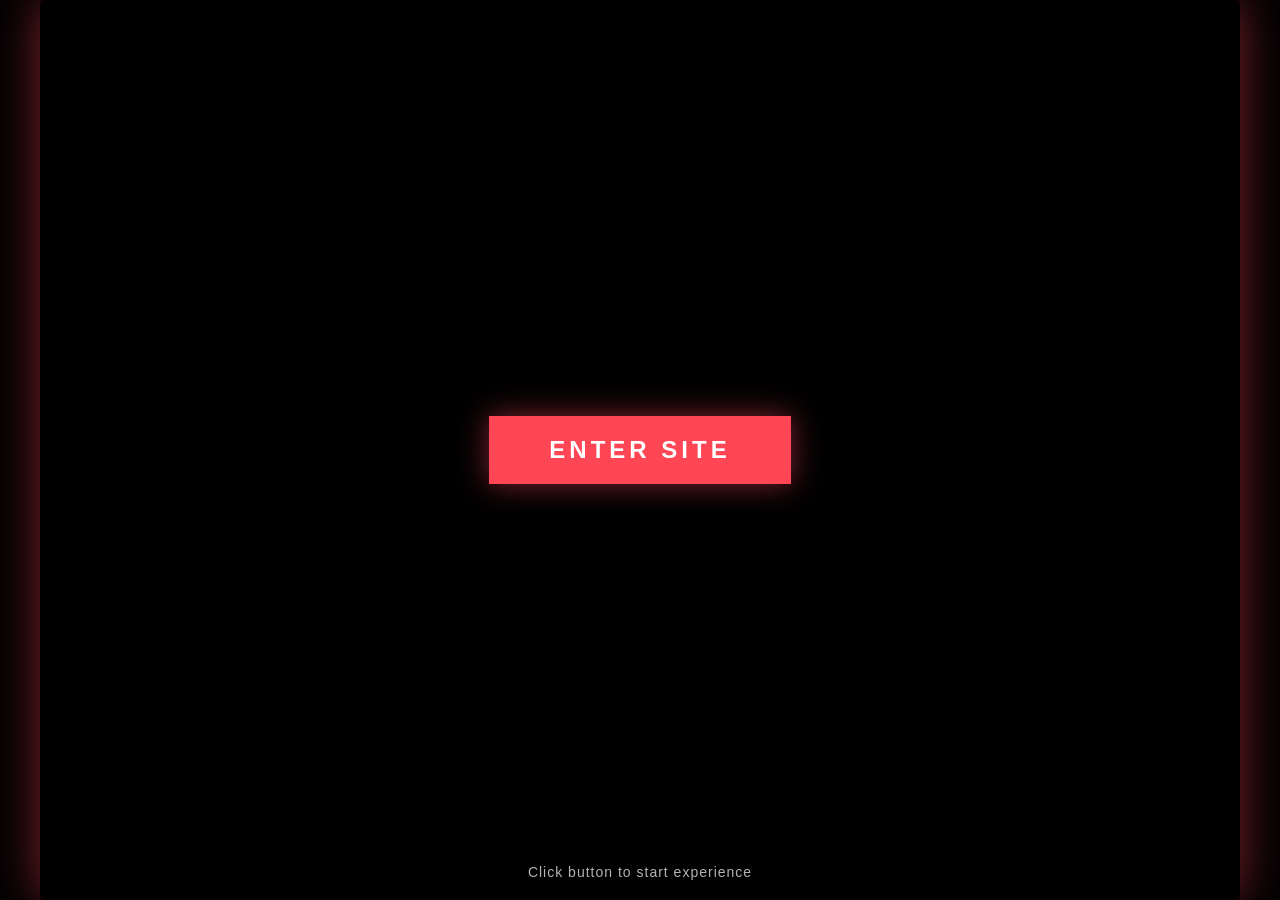
==== index.html @ 13264405 "Update video intro overlay with new features" ====
<!DOCTYPE html>
<html lang="en">
<head>
    <meta charset="UTF-8">
    <meta name="viewport" content="width=device-width, initial-scale=1.0">
    <title>Valorant Team Comp Generator</title>
    <link rel="stylesheet" href="styles.css">
</head>
<body>
    <!-- YouTube Video Intro Overlay -->
    <!-- 1. HTML: Das Intro-Element -->
<div id="videoIntroOverlay" class="video-intro-overlay">
    <div class="video-intro-container">
        <iframe 
            id="trailerVideo"
            width="100%" 
            height="100%" 
            src="https://www.youtube-nocookie.com/embed/FUoqAn5T4h4?autoplay=1&mute=1&controls=0&modestbranding=1&rel=0&start=20&end=32&playlist=FUoqAn5T4h4&loop=1" 
            frameborder="0" 
            allow="autoplay; encrypted-media"
            allowfullscreen>
        </iframe>
        
        <div class="video-content-shield">
            <button id="continueBtn" class="btn-continue">Enter Site</button>
            <div class="video-skip-hint">Click button to start experience</div>
        </div>
    </div>
</div>

<!-- 2. CSS: Das Design -->
<style>
.video-intro-overlay {
    position: fixed;
    top: 0;
    left: 0;
    width: 100%;
    height: 100%;
    z-index: 9999;
    background-color: #000;
}

.video-intro-container {
    position: relative;
    width: 100%;
    height: 100%;
}

.video-content-shield {
    position: absolute;
    top: 0;
    left: 0;
    width: 100%;
    height: 100%;
    background: rgba(0, 0, 0, 0.5); /* Verdunkelt das Video */
    display: flex;
    flex-direction: column;
    align-items: center;
    justify-content: center;
    z-index: 10;
}

.btn-continue {
    background-color: #ff4655; /* Valorant Rot */
    color: white;
    border: none;
    padding: 20px 60px;
    font-size: 1.5rem;
    font-weight: 800;
    text-transform: uppercase;
    letter-spacing: 4px;
    cursor: pointer;
    box-shadow: 0 0 30px rgba(255, 70, 85, 0.5);
    transition: all 0.3s ease;
}

.btn-continue:hover {
    background-color: #ffffff;
    color: #ff4655;
    transform: scale(1.05);
}

.video-skip-hint {
    margin-top: 20px;
    color: white;
    font-family: sans-serif;
    letter-spacing: 1px;
    opacity: 0.7;
}
</style>

<!-- 3. JavaScript: Die Funktion -->
<script>
document.addEventListener("DOMContentLoaded", function() {
    const continueBtn = document.getElementById("continueBtn");
    const introOverlay = document.getElementById("videoIntroOverlay");

    if (continueBtn && introOverlay) {
        continueBtn.addEventListener("click", function() {
            // Intro ausblenden
            introOverlay.style.transition = "opacity 0.8s ease";
            introOverlay.style.opacity = "0";
            
            // Nach der Animation komplett entfernen
            setTimeout(() => {
                introOverlay.style.display = "none";
            }, 800);
        });
    }
});
</script>

    <!-- Start Screen -->
    <div id="startScreen" class="screen active">
        <div class="start-container">
            <h1 class="start-title">Valorant Team Comp Generator</h1>
            <p class="start-subtitle">Choose your play style</p>
            <div class="start-buttons">
                <button id="soloBtn" class="mode-btn solo-btn">
                    <div class="mode-icon">👤</div>
                    <div class="mode-text">Solo</div>
                    <div class="mode-desc">Generate 1 random agent</div>
                </button>
                <button id="teamBtn" class="mode-btn team-btn">
                    <div class="mode-icon">👥</div>
                    <div class="mode-text">Team</div>
                    <div class="mode-desc">Generate 5 random agents</div>
                </button>
            </div>
        </div>
    </div>

    <!-- Quick Generate Screen -->
    <div id="quickScreen" class="screen">
        <!-- Navigation Bar -->
        <nav class="navbar">
            <div class="navbar-container">
                <h1 class="navbar-title">Valorant Team Comp Generator</h1>
                <div class="navbar-controls">
                    <!-- Map Selection -->
                    <div class="control-group">
                        <label for="mapSelect">Map:</label>
                        <select id="mapSelect">
                            <option value="random">Random</option>
                        </select>
                    </div>

                    <!-- Team Comp Type -->
                    <div class="control-group">
                        <label for="compTypeSelect">Team Comp Type:</label>
                        <select id="compTypeSelect">
                            <option value="balanced">Balanced</option>
                            <option value="aggressive">Aggressive</option>
                            <option value="defensive">Defensive</option>
                            <option value="utility-heavy">Utility Heavy</option>
                            <option value="random">Random</option>
                        </select>
                    </div>

                    <!-- Excluded Agents -->
                    <div class="control-group">
                        <label for="excludedAgents">Exclude Agents:</label>
                        <input type="text" id="excludedAgents" placeholder="e.g., Jett, Sage">
                    </div>

                    <!-- Generate Button -->
                    <button id="generateBtn" class="generate-btn">Generate Team</button>

                    <!-- Navigation Buttons -->
                    <button id="backToStartBtn" class="nav-btn back-btn">← Start</button>
                    <button id="goToManualBtn" class="nav-btn">Manual Selection →</button>
                </div>
            </div>
        </nav>

        <!-- Main Content -->
        <main class="container">
            <!-- Map Display -->
            <div id="mapDisplay" class="map-display">
                <h2>Map: <span id="selectedMap">Not Selected</span></h2>
            </div>

            <!-- Team Composition Display -->
            <div id="teamDisplay" class="team-display">
                <h2>Your Team Composition</h2>
                <div id="teamGrid" class="team-grid">
                    <!-- Team members will be inserted here -->
                </div>
            </div>

            <!-- Team Analysis -->
            <div id="analysisDisplay" class="analysis-display">
                <h2>Team Analysis</h2>
                <div id="analysisContent" class="analysis-content">
                    <!-- Analysis will be inserted here -->
                </div>
            </div>
        </main>

        <!-- Footer -->
        <footer class="footer">
            <div class="footer-content">
                <p><strong>Attribution:</strong> Chamber Trailer © Riot Games | Agent & Map Data © Riot Games</p>
                <p>
                    <strong>Disclaimer:</strong> This is a fan-made project and is not affiliated with, endorsed by, or created by Riot Games, Inc. 
                    Valorant is a registered trademark of Riot Games, Inc. This project is created in compliance with Riot Games' 
                    <a href="https://www.riotgames.com/en/legal" target="_blank">Fanwork Guidelines</a>.
                </p>
                <p><a href="#impressum-modal" class="impressum-link">Impressum</a> | <a href="#datenschutz-modal" class="datenschutz-link">Datenschutz</a></p>
            </div>
        </footer>
    </div>

    <!-- Manual Selection Screen -->
    <div id="manualScreen" class="screen">
        <nav class="navbar">
            <div class="navbar-container">
                <h1 class="navbar-title">Manual Selection</h1>
                <div class="navbar-controls">
                    <button id="backToStartBtn2" class="nav-btn back-btn">← Start</button>
                    <button id="goToQuickBtn" class="nav-btn">← Quick Generate</button>
                </div>
            </div>
        </nav>

        <main class="container">
            <!-- Maps Section -->
            <div class="maps-section">
                <h2>Select a Map</h2>
                <div id="mapsGrid" class="maps-grid">
                    <!-- Maps will be loaded here -->
                </div>
            </div>

            <!-- Agents Section -->
            <div class="agents-section">
                <div class="agents-header">
                    <h2>Select Agents</h2>
                    <div class="agent-controls">
                        <button id="selectAllBtn" class="control-btn">Select All</button>
                        <button id="deselectAllBtn" class="control-btn">Deselect All</button>
                        <button id="generateManualBtn" class="generate-btn">Generate Team</button>
                    </div>
                </div>
                <div id="agentsGrid" class="agents-grid">
                    <!-- Agents will be loaded here -->
                </div>
            </div>

            <!-- Manual Team Result -->
            <div id="manualTeamDisplay" class="team-display" style="display: none;">
                <h2>Your Team Composition</h2>
                <div id="manualTeamGrid" class="team-grid">
                    <!-- Team members will be inserted here -->
                </div>
            </div>
        </main>

        <!-- Footer -->
        <footer class="footer">
            <div class="footer-content">
                <p><strong>Attribution:</strong> Chamber Trailer © Riot Games | Agent & Map Data © Riot Games</p>
                <p>
                    <strong>Disclaimer:</strong> This is a fan-made project and is not affiliated with, endorsed by, or created by Riot Games, Inc. 
                    Valorant is a registered trademark of Riot Games, Inc. This project is created in compliance with Riot Games' 
                    <a href="https://www.riotgames.com/en/legal" target="_blank">Fanwork Guidelines</a>.
                </p>
                <p><a href="#impressum-modal" class="impressum-link">Impressum</a> | <a href="#datenschutz-modal" class="datenschutz-link">Datenschutz</a></p>
            </div>
        </footer>
    </div>

    <!-- Impressum Modal -->
    <div id="impressum-modal" class="modal">
        <div class="modal-content">
            <span class="close-modal">&times;</span>
            <h2>Impressum</h2>
            <hr>
            <p><strong>Verantwortlich für den Inhalt:</strong></p>
            <p>
                Vic<br>
            </p>
            <p>
                <strong>Kontakt:</strong><br>
                E-Mail: <a href="mailto:[deine-email@example.com]">[deine-email@example.com]</a><br>
            </p>
            <p>
                <strong>Haftungsausschluss:</strong><br>
                Diese Website wird zu Zwecken der Unterhaltung zur Verfügung gestellt. 
                Sie ist ein Fanprojekt und wird nicht von Riot Games oder verwandten Unternehmen betrieben oder beworben.
                Valorant ist ein Warenzeichen von Riot Games, Inc.
            </p>
        </div>
    </div>

    <!-- Datenschutz Modal -->
    <div id="datenschutz-modal" class="modal">
        <div class="modal-content">
            <span class="close-modal">&times;</span>
            <h2>Datenschutz</h2>
            <hr>
            <p><strong>Externe Inhalte (YouTube):</strong></p>
            <p>
                Diese Website nutzt YouTube-Videos mit youtube-nocookie.com.
                Dies bedeutet, dass YouTube <strong>KEINE Cookies setzt</strong> und 
                <strong>Euch nicht trackt</strong>. Die Videos werden in einem sicheren Modus eingebettet.
            </p>
            <p>
                Es werden <strong>KEINE Cookies</strong> von dieser Website oder YouTube akzeptiert.
                Eure Daten sind sicher - wir sammeln keine persönlichen Informationen.
            </p>
        </div>
    </div>

    <script src="script.js"></script>
</body>
</html>
---- styles.css ----
* {
    margin: 0;
    padding: 0;
    box-sizing: border-box;
}

body {
    font-family: 'Arial', sans-serif;
    background: linear-gradient(135deg, #0a0e27 0%, #1a1f3a 100%);
    color: #e0e0e0;
    min-height: 100vh;
    display: flex;
    flex-direction: column;
}

main {
    flex: 1;
}

/* Screen Management */
.screen {
    display: none;
    min-height: 100vh;
    flex-direction: column;
}

.screen.active {
    display: flex;
}

/* Start Screen */
#startScreen {
    align-items: center;
    justify-content: center;
    background: linear-gradient(135deg, #0a0e27 0%, #1a1f3a 100%);
}

.start-container {
    text-align: center;
}

.start-title {
    font-size: 48px;
    color: #ff4655;
    margin-bottom: 20px;
    text-transform: uppercase;
    letter-spacing: 3px;
    text-shadow: 0 0 20px rgba(255, 70, 85, 0.5);
}

.start-subtitle {
    font-size: 24px;
    color: #ffb81d;
    margin-bottom: 60px;
}

.start-buttons {
    display: flex;
    gap: 40px;
    justify-content: center;
}

.mode-btn {
    width: 250px;
    padding: 40px 20px;
    border: 3px solid #ff4655;
    border-radius: 12px;
    background: linear-gradient(135deg, #1a1f3a 0%, #232b44 100%);
    cursor: pointer;
    transition: all 0.3s ease;
    color: #fff;
}

.mode-btn:hover {
    transform: translateY(-10px);
    border-color: #ffb81d;
    box-shadow: 0 15px 40px rgba(255, 70, 85, 0.4);
}

.mode-icon {
    font-size: 64px;
    margin-bottom: 15px;
}

.mode-text {
    font-size: 28px;
    font-weight: bold;
    margin-bottom: 10px;
}

.mode-desc {
    font-size: 14px;
    color: #b0b0b0;
}

/* Video Intro Overlay */
.video-intro-overlay {
    position: fixed;
    top: 0;
    left: 0;
    width: 100%;
    height: 100%;
    background-color: #000;
    display: flex;
    align-items: center;
    justify-content: center;
    z-index: 999;
    cursor: pointer;
    animation: fadeInVideo 0.5s ease-in;
}

.video-intro-overlay.hidden {
    display: none;
}

@keyframes fadeInVideo {
    from {
        opacity: 0;
    }
    to {
        opacity: 1;
    }
}

.video-intro-container {
    position: relative;
    width: 90%;
    max-width: 1200px;
    aspect-ratio: 16 / 9;
}

.video-intro-container iframe {
    border-radius: 8px;
    box-shadow: 0 0 50px rgba(255, 70, 85, 0.5);
}

.video-skip-hint {
    position: absolute;
    bottom: 20px;
    left: 50%;
    transform: translateX(-50%);
    color: rgba(255, 255, 255, 0.7);
    font-size: 14px;
    text-align: center;
    animation: pulse 2s infinite;
}

@keyframes pulse {
    0%, 100% {
        opacity: 0.7;
    }
    50% {
        opacity: 1;
    }
}

/* Navigation Bar */
.navbar {
    background-color: #0f1419;
    border-bottom: 3px solid #ff4655;
    padding: 20px 0;
    box-shadow: 0 4px 12px rgba(0, 0, 0, 0.5);
}

.navbar-container {
    max-width: 1400px;
    margin: 0 auto;
    padding: 0 20px;
}

.navbar-title {
    color: #ff4655;
    font-size: 28px;
    margin-bottom: 20px;
    text-transform: uppercase;
    letter-spacing: 2px;
}

.navbar-controls {
    display: flex;
    gap: 20px;
    flex-wrap: wrap;
    align-items: center;
}

.control-group {
    display: flex;
    align-items: center;
    gap: 10px;
}

.control-group label {
    font-weight: bold;
    color: #fff;
    white-space: nowrap;
}

.control-group select,
.control-group input {
    padding: 8px 12px;
    background-color: #1a1f3a;
    color: #fff;
    border: 2px solid #ff4655;
    border-radius: 4px;
    cursor: pointer;
    font-size: 14px;
    transition: all 0.3s ease;
}

.control-group select:hover,
.control-group input:hover {
    border-color: #ffb81d;
    background-color: #232b44;
}

.control-group select:focus,
.control-group input:focus {
    outline: none;
    border-color: #ffb81d;
    box-shadow: 0 0 8px rgba(255, 184, 29, 0.5);
}

.generate-btn {
    padding: 10px 30px;
    background-color: #ff4655;
    color: #fff;
    border: none;
    border-radius: 4px;
    font-weight: bold;
    font-size: 16px;
    cursor: pointer;
    transition: all 0.3s ease;
    text-transform: uppercase;
    letter-spacing: 1px;
}

.generate-btn:hover {
    background-color: #ffb81d;
    color: #000;
    transform: translateY(-2px);
    box-shadow: 0 6px 20px rgba(255, 70, 85, 0.4);
}

.generate-btn:active {
    transform: translateY(0);
}

.nav-btn {
    padding: 8px 16px;
    background-color: #232b44;
    color: #ffb81d;
    border: 2px solid #ffb81d;
    border-radius: 4px;
    font-weight: bold;
    cursor: pointer;
    transition: all 0.3s ease;
    white-space: nowrap;
}

.nav-btn:hover {
    background-color: #ffb81d;
    color: #000;
}

.nav-btn.back-btn {
    border-color: #ff4655;
    color: #ff4655;
}

.nav-btn.back-btn:hover {
    background-color: #ff4655;
    color: #fff;
}

/* Main Container */
.container {
    max-width: 1400px;
    margin: 0 auto;
    padding: 40px 20px;
    width: 100%;
    flex: 1;
}

/* Map Display */
.map-display {
    background-color: rgba(255, 70, 85, 0.1);
    border: 2px solid #ff4655;
    border-radius: 8px;
    padding: 20px;
    margin-bottom: 40px;
    text-align: center;
}

.map-display h2 {
    font-size: 24px;
    color: #ffb81d;
}

/* Maps Section */
.maps-section {
    margin-bottom: 60px;
}

.maps-section h2 {
    color: #ffb81d;
    margin-bottom: 20px;
    font-size: 24px;
    text-transform: uppercase;
}

.maps-grid {
    display: grid;
    grid-template-columns: repeat(auto-fill, minmax(200px, 1fr));
    gap: 20px;
}

.map-card {
    position: relative;
    border: 3px solid #ff4655;
    border-radius: 8px;
    overflow: hidden;
    cursor: pointer;
    transition: all 0.3s ease;
    height: 200px;
}

.map-card:hover {
    border-color: #ffb81d;
    transform: translateY(-5px);
    box-shadow: 0 10px 30px rgba(255, 70, 85, 0.4);
}

.map-card.selected {
    border-color: #00d47f;
    box-shadow: 0 0 20px rgba(0, 212, 127, 0.5);
}

.map-image {
    width: 100%;
    height: 100%;
    object-fit: cover;
}

.map-name {
    position: absolute;
    bottom: 0;
    left: 0;
    right: 0;
    background: linear-gradient(to top, rgba(0, 0, 0, 0.9), transparent);
    padding: 15px;
    color: #fff;
    font-weight: bold;
    font-size: 16px;
}

.map-card.selected .map-name {
    background: linear-gradient(to top, rgba(0, 212, 127, 0.8), transparent);
}

/* Agents Section */
.agents-section {
    margin-bottom: 40px;
}

.agents-header {
    display: flex;
    justify-content: space-between;
    align-items: center;
    margin-bottom: 30px;
    flex-wrap: wrap;
    gap: 20px;
}

.agents-header h2 {
    color: #ffb81d;
    font-size: 24px;
    text-transform: uppercase;
}

.agent-controls {
    display: flex;
    gap: 10px;
}

.control-btn {
    padding: 10px 20px;
    background-color: #0099ff;
    color: #fff;
    border: none;
    border-radius: 4px;
    font-weight: bold;
    cursor: pointer;
    transition: all 0.3s ease;
}

.control-btn:hover {
    background-color: #0077cc;
    transform: translateY(-2px);
}

.agents-grid {
    display: grid;
    grid-template-columns: repeat(auto-fill, minmax(150px, 1fr));
    gap: 15px;
}

.agent-card {
    position: relative;
    background: linear-gradient(135deg, #1a1f3a 0%, #232b44 100%);
    border: 2px solid #ff4655;
    border-radius: 8px;
    overflow: hidden;
    cursor: pointer;
    transition: all 0.3s ease;
    height: 220px;
}

.agent-card:hover {
    transform: translateY(-5px);
    border-color: #ffb81d;
    box-shadow: 0 8px 20px rgba(255, 184, 29, 0.3);
}

.agent-card.selected {
    border-color: #00d47f;
    box-shadow: 0 0 15px rgba(0, 212, 127, 0.5);
}

.agent-image {
    width: 100%;
    height: 150px;
    object-fit: cover;
}

.agent-info {
    padding: 10px;
    text-align: center;
    background: rgba(15, 20, 25, 0.7);
    height: 70px;
    display: flex;
    flex-direction: column;
    justify-content: center;
}

.agent-name {
    font-size: 16px;
    font-weight: bold;
    color: #fff;
    margin-bottom: 3px;
}

.agent-role {
    font-size: 12px;
    color: #ffb81d;
    text-transform: uppercase;
}

.agent-card.selected .agent-role {
    color: #00d47f;
}

/* Team Display */
.team-display {
    margin-bottom: 40px;
}

.team-display h2 {
    font-size: 24px;
    color: #ffb81d;
    margin-bottom: 20px;
    text-transform: uppercase;
    letter-spacing: 1px;
}

.team-grid {
    display: grid;
    grid-template-columns: repeat(auto-fit, minmax(200px, 1fr));
    gap: 20px;
    margin-bottom: 40px;
}

.agent-card.team-member {
    border-left: 4px solid #0099ff;
}

/* Analysis Display */
.analysis-display {
    background-color: rgba(0, 153, 255, 0.1);
    border: 2px solid #0099ff;
    border-radius: 8px;
    padding: 20px;
}

.analysis-display h2 {
    color: #0099ff;
    font-size: 24px;
    margin-bottom: 20px;
    text-transform: uppercase;
}

.analysis-content {
    display: grid;
    grid-template-columns: repeat(auto-fit, minmax(250px, 1fr));
    gap: 20px;
}

.analysis-item {
    background-color: rgba(15, 20, 25, 0.7);
    border-left: 4px solid #0099ff;
    padding: 15px;
    border-radius: 4px;
}

.analysis-item h3 {
    color: #ffb81d;
    margin-bottom: 10px;
    font-size: 16px;
}

.analysis-item p {
    color: #b0b0b0;
    font-size: 14px;
    line-height: 1.6;
}

/* Empty State */
.empty-state {
    text-align: center;
    padding: 40px;
    color: #666;
}

.empty-state p {
    font-size: 18px;
}

/* Footer */
.footer {
    background-color: #0f1419;
    border-top: 2px solid #ff4655;
    padding: 30px 0;
    margin-top: 60px;
}

.footer-content {
    max-width: 1400px;
    margin: 0 auto;
    padding: 0 20px;
    text-align: center;
    color: #b0b0b0;
    font-size: 14px;
}

.footer-content p {
    margin: 10px 0;
}

.impressum-link,
.datenschutz-link {
    color: #ffb81d;
    text-decoration: none;
    transition: color 0.3s ease;
}

.impressum-link:hover,
.datenschutz-link:hover {
    color: #ff4655;
    text-decoration: underline;
}

/* Modal Styles */
.modal {
    display: none;
    position: fixed;
    z-index: 1000;
    left: 0;
    top: 0;
    width: 100%;
    height: 100%;
    background-color: rgba(0, 0, 0, 0.8);
    animation: fadeIn 0.3s ease;
}

.modal.show {
    display: flex;
    align-items: center;
    justify-content: center;
}

@keyframes fadeIn {
    from {
        opacity: 0;
    }
    to {
        opacity: 1;
    }
}

.modal-content {
    background-color: #1a1f3a;
    padding: 30px;
    border: 2px solid #ff4655;
    border-radius: 8px;
    max-width: 600px;
    max-height: 80vh;
    overflow-y: auto;
    color: #e0e0e0;
    box-shadow: 0 4px 20px rgba(0, 0, 0, 0.5);
}

.modal-content h2 {
    color: #ffb81d;
    margin-bottom: 15px;
    text-transform: uppercase;
}

.modal-content hr {
    border: none;
    border-top: 1px solid #ff4655;
    margin: 15px 0;
}

.modal-content p {
    margin: 15px 0;
    line-height: 1.6;
    color: #b0b0b0;
}

.modal-content a {
    color: #ffb81d;
    text-decoration: none;
}

.modal-content a:hover {
    text-decoration: underline;
}

.close-modal {
    color: #ff4655;
    float: right;
    font-size: 28px;
    font-weight: bold;
    cursor: pointer;
    transition: color 0.3s ease;
}

.close-modal:hover {
    color: #ffb81d;
}

/* Responsive Design */
@media (max-width: 768px) {
    .start-buttons {
        flex-direction: column;
        align-items: center;
    }

    .navbar-controls {
        flex-direction: column;
        align-items: stretch;
    }

    .control-group {
        flex-direction: column;
    }

    .control-group select,
    .control-group input {
        width: 100%;
    }

    .generate-btn {
        width: 100%;
    }

    .nav-btn {
        width: 100%;
    }

    .team-grid {
        grid-template-columns: repeat(auto-fit, minmax(150px, 1fr));
    }

    .navbar-title {
        font-size: 20px;
    }

    .analysis-content {
        grid-template-columns: 1fr;
    }

    .video-intro-container {
        width: 95%;
    }

    .modal-content {
        width: 90%;
        padding: 20px;
    }

    .agents-header {
        flex-direction: column;
        align-items: flex-start;
    }

    .agent-controls {
        width: 100%;
        flex-direction: column;
    }

    .control-btn {
        width: 100%;
    }

    .maps-grid {
        grid-template-columns: repeat(auto-fill, minmax(150px, 1fr));
    }
}
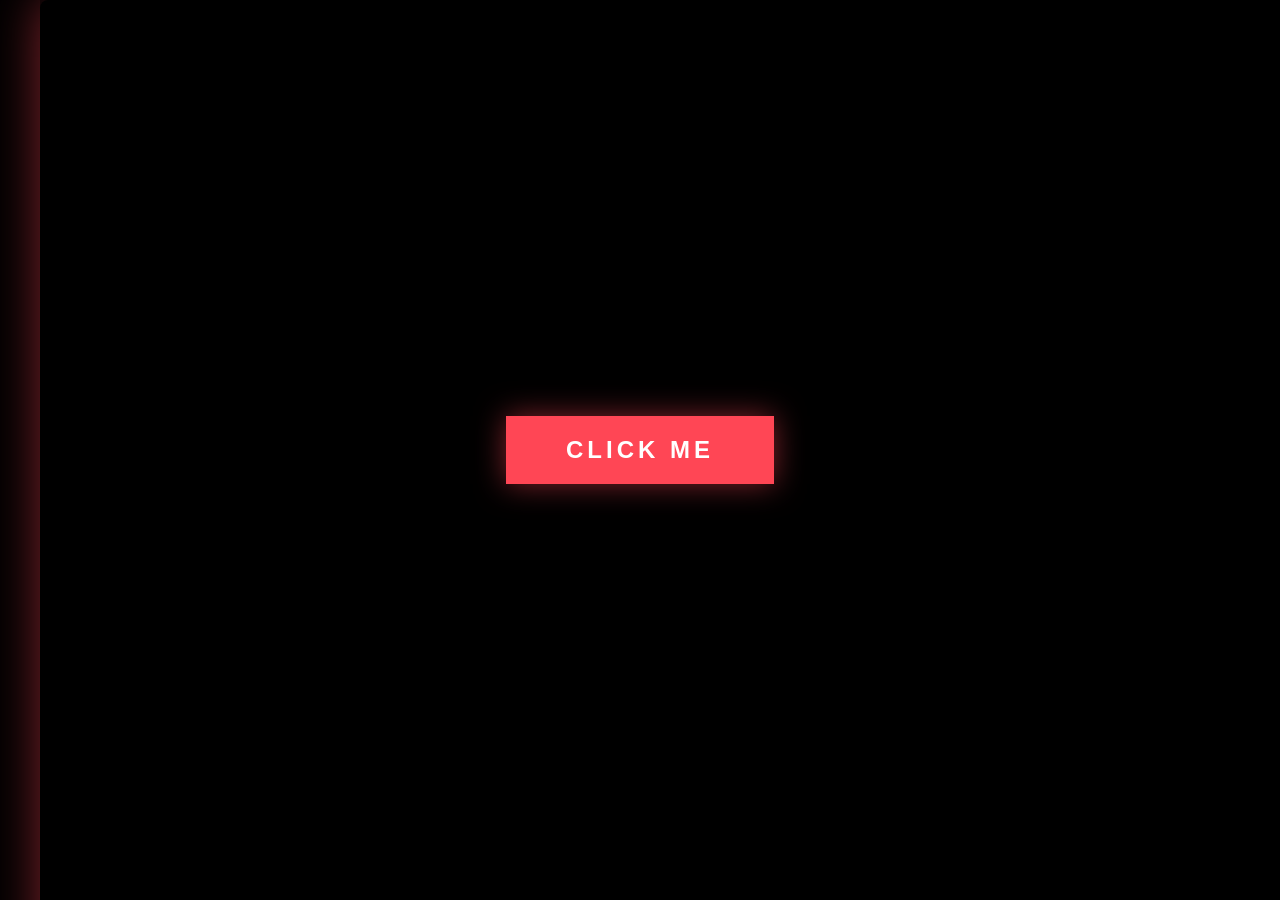
==== commit a8887ea8: "Update index.html" ====
--- a/index.html
+++ b/index.html
@@ -13,17 +13,16 @@
     <div class="video-intro-container">
         <iframe 
             id="trailerVideo"
-            width="100%" 
-            height="100%" 
-            src="https://www.youtube-nocookie.com/embed/FUoqAn5T4h4?autoplay=1&mute=1&controls=0&modestbranding=1&rel=0&start=20&end=32&playlist=FUoqAn5T4h4&loop=1" 
+            width="150%" 
+            height="150%" 
+            src="https://www.youtube-nocookie.com/embed/FUoqAn5T4h4?autoplay=1&mute=1&controls=0&modestbranding=1&rel=0&start=20&end=32" 
             frameborder="0" 
             allow="autoplay; encrypted-media"
             allowfullscreen>
         </iframe>
         
         <div class="video-content-shield">
-            <button id="continueBtn" class="btn-continue">Enter Site</button>
-            <div class="video-skip-hint">Click button to start experience</div>
+            <button id="continueBtn" class="btn-continue">Click Me</button>
         </div>
     </div>
 </div>
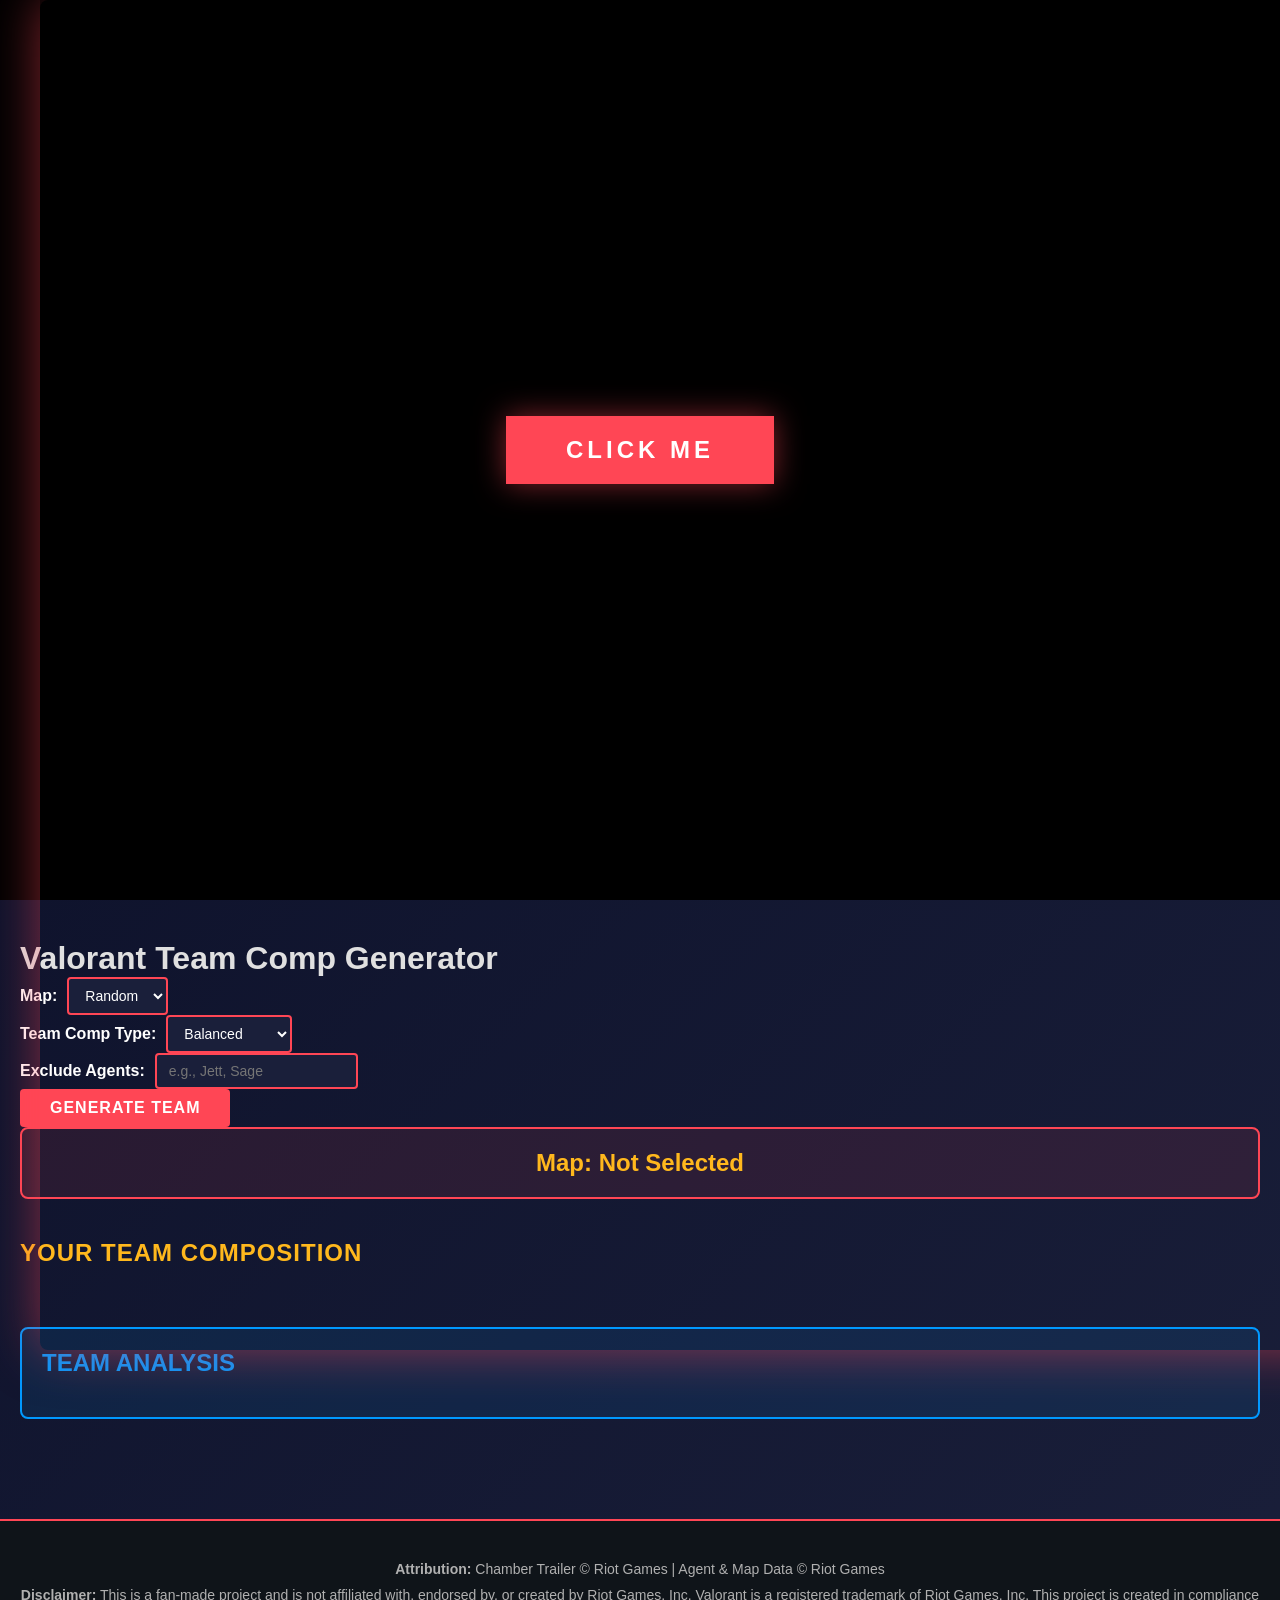
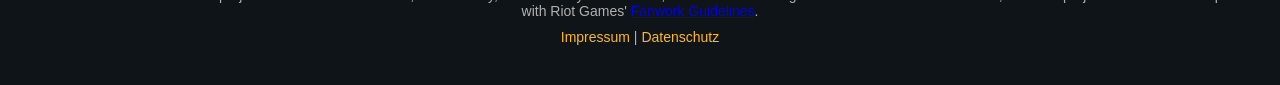
==== commit a86b281d: "Update index.html" ====
--- a/index.html
+++ b/index.html
@@ -131,18 +131,7 @@
 
     <!-- Quick Generate Screen -->
     <div id="quickScreen" class="screen">
-        <!-- Navigation Bar -->
-        <nav class="navbar">
-            <div class="navbar-container">
-                <h1 class="navbar-title">Valorant Team Comp Generator</h1>
-                <div class="navbar-controls">
-                    <!-- Map Selection -->
-                    <div class="control-group">
-                        <label for="mapSelect">Map:</label>
-                        <select id="mapSelect">
-                            <option value="random">Random</option>
-                        </select>
-                    </div>
+    
 
                     <!-- Team Comp Type -->
                     <div class="control-group">
@@ -174,6 +163,45 @@
 
         <!-- Main Content -->
         <main class="container">
+            <h1>Valorant Team Comp Generator</h1>
+
+            <!-- ✅ ADD THIS - New controls-section div wrapping all controls -->
+<div class="controls-section">
+    <!-- Map Selection -->
+    <div class="control-group">
+        <label for="mapSelect">Map:</label>
+        <select id="mapSelect">
+            <option value="random">Random</option>
+            <option value="haven">Haven</option>
+            <option value="split">Split</option>
+            <option value="ascent">Ascent</option>
+            <option value="lotus">Lotus</option>
+            <option value="pearl">Pearl</option>
+            <option value="icebox">Icebox</option>
+            <option value="breeze">Breeze</option>
+            <option value="sunset">Sunset</option>
+            <option value="fracture">Fracture</option>
+        </select>
+    </div>
+    <!-- Team Comp Type -->
+    <div class="control-group">
+        <label for="compTypeSelect">Team Comp Type:</label>
+        <select id="compTypeSelect">
+            <option value="balanced">Balanced</option>
+            <option value="aggressive">Aggressive</option>
+            <option value="defensive">Defensive</option>
+            <option value="utility-heavy">Utility Heavy</option>
+            <option value="random">Random</option>
+        </select>
+    </div>
+    <!-- Excluded Agents -->
+    <div class="control-group">
+        <label for="excludedAgents">Exclude Agents:</label>
+        <input type="text" id="excludedAgents" placeholder="e.g., Jett, Sage">
+    </div>
+    <!-- Generate Button -->
+    <button id="generateBtn" class="generate-btn">Generate Team</button>
+</div>
             <!-- Map Display -->
             <div id="mapDisplay" class="map-display">
                 <h2>Map: <span id="selectedMap">Not Selected</span></h2>
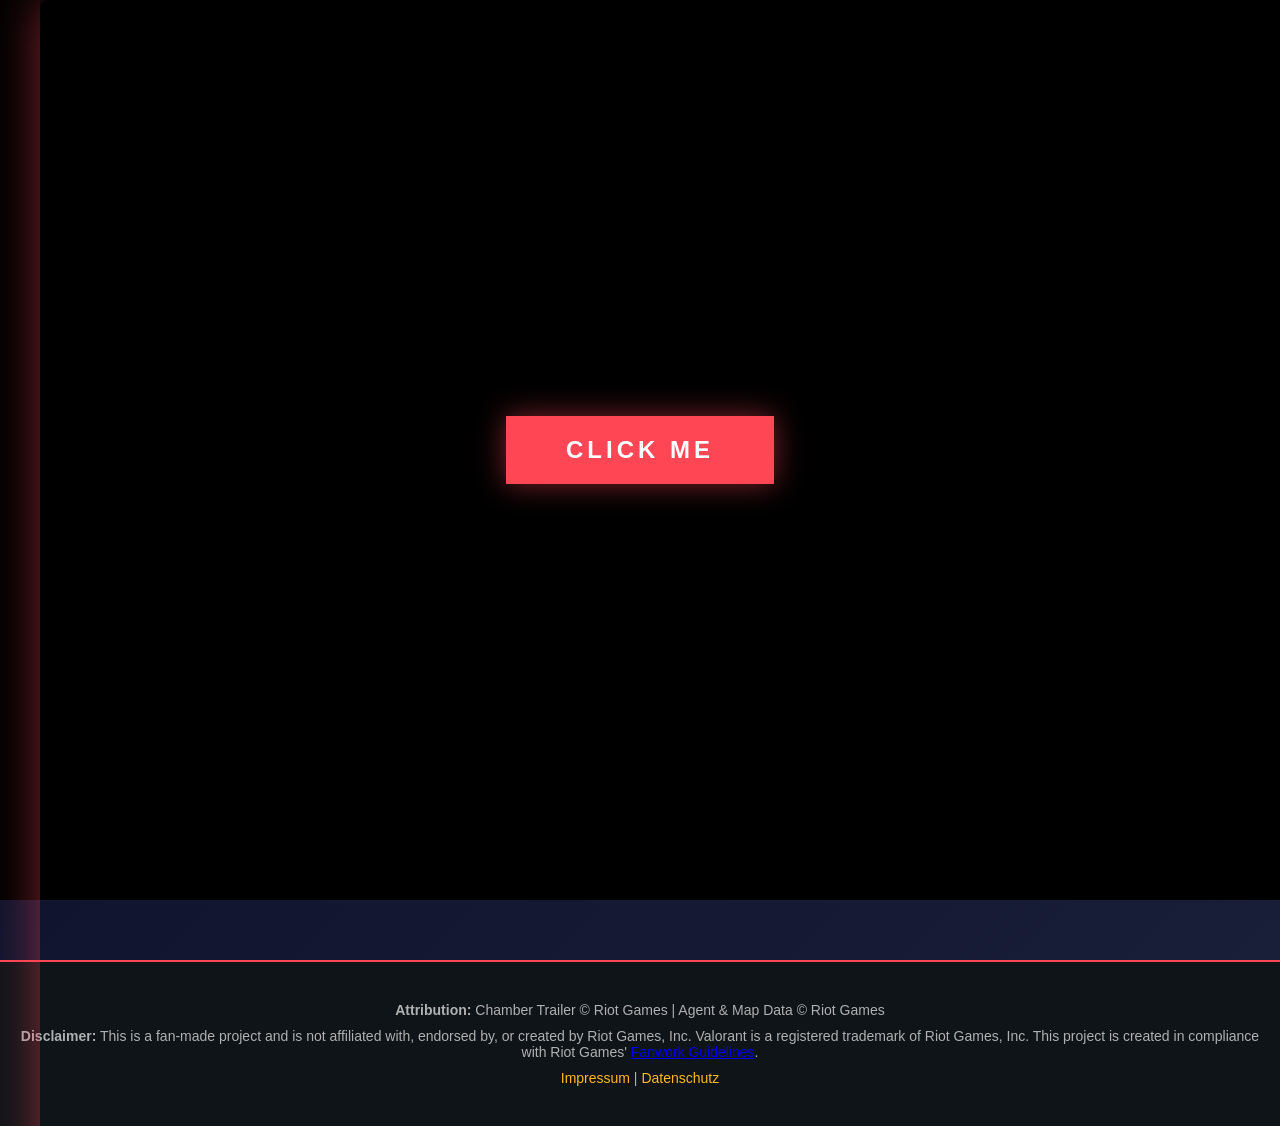
==== commit bb412864: "Update index.html" ====
--- a/index.html
+++ b/index.html
@@ -129,97 +129,53 @@
         </div>
     </div>
 
-    <!-- Quick Generate Screen -->
-    <div id="quickScreen" class="screen">
-    
-
-                    <!-- Team Comp Type -->
-                    <div class="control-group">
-                        <label for="compTypeSelect">Team Comp Type:</label>
-                        <select id="compTypeSelect">
-                            <option value="balanced">Balanced</option>
-                            <option value="aggressive">Aggressive</option>
-                            <option value="defensive">Defensive</option>
-                            <option value="utility-heavy">Utility Heavy</option>
-                            <option value="random">Random</option>
-                        </select>
+
+
+
+
+        
+
+    <!-- Manual Selection Screen -->
+    <div id="manualScreen" class="screen">
+        <nav class="navbar">
+            <div class="navbar-container">
+                <h1 class="navbar-title">Manual Selection</h1>
+                <div class="navbar-controls">
+                    <button id="backToStartBtn2" class="nav-btn back-btn">← Start</button>
+                    <button id="goToQuickBtn" class="nav-btn">← Quick Generate</button>
+                </div>
+            </div>
+        </nav>
+
+        <main class="container">
+            <!-- Maps Section -->
+            <div class="maps-section">
+                <h2>Select a Map</h2>
+                <div id="mapsGrid" class="maps-grid">
+                    <!-- Maps will be loaded here -->
+                </div>
+            </div>
+
+            <!-- Agents Section -->
+            <div class="agents-section">
+                <div class="agents-header">
+                    <h2>Select Agents</h2>
+                    <div class="agent-controls">
+                        <button id="selectAllBtn" class="control-btn">Select All</button>
+                        <button id="deselectAllBtn" class="control-btn">Deselect All</button>
+                        <button id="generateManualBtn" class="generate-btn">Generate Team</button>
                     </div>
-
-                    <!-- Excluded Agents -->
-                    <div class="control-group">
-                        <label for="excludedAgents">Exclude Agents:</label>
-                        <input type="text" id="excludedAgents" placeholder="e.g., Jett, Sage">
-                    </div>
-
-                    <!-- Generate Button -->
-                    <button id="generateBtn" class="generate-btn">Generate Team</button>
-
-                    <!-- Navigation Buttons -->
-                    <button id="backToStartBtn" class="nav-btn back-btn">← Start</button>
-                    <button id="goToManualBtn" class="nav-btn">Manual Selection →</button>
-                </div>
-            </div>
-        </nav>
-
-        <!-- Main Content -->
-        <main class="container">
-            <h1>Valorant Team Comp Generator</h1>
-
-            <!-- ✅ ADD THIS - New controls-section div wrapping all controls -->
-<div class="controls-section">
-    <!-- Map Selection -->
-    <div class="control-group">
-        <label for="mapSelect">Map:</label>
-        <select id="mapSelect">
-            <option value="random">Random</option>
-            <option value="haven">Haven</option>
-            <option value="split">Split</option>
-            <option value="ascent">Ascent</option>
-            <option value="lotus">Lotus</option>
-            <option value="pearl">Pearl</option>
-            <option value="icebox">Icebox</option>
-            <option value="breeze">Breeze</option>
-            <option value="sunset">Sunset</option>
-            <option value="fracture">Fracture</option>
-        </select>
-    </div>
-    <!-- Team Comp Type -->
-    <div class="control-group">
-        <label for="compTypeSelect">Team Comp Type:</label>
-        <select id="compTypeSelect">
-            <option value="balanced">Balanced</option>
-            <option value="aggressive">Aggressive</option>
-            <option value="defensive">Defensive</option>
-            <option value="utility-heavy">Utility Heavy</option>
-            <option value="random">Random</option>
-        </select>
-    </div>
-    <!-- Excluded Agents -->
-    <div class="control-group">
-        <label for="excludedAgents">Exclude Agents:</label>
-        <input type="text" id="excludedAgents" placeholder="e.g., Jett, Sage">
-    </div>
-    <!-- Generate Button -->
-    <button id="generateBtn" class="generate-btn">Generate Team</button>
-</div>
-            <!-- Map Display -->
-            <div id="mapDisplay" class="map-display">
-                <h2>Map: <span id="selectedMap">Not Selected</span></h2>
-            </div>
-
-            <!-- Team Composition Display -->
-            <div id="teamDisplay" class="team-display">
+                </div>
+                <div id="agentsGrid" class="agents-grid">
+                    <!-- Agents will be loaded here -->
+                </div>
+            </div>
+
+            <!-- Manual Team Result -->
+            <div id="manualTeamDisplay" class="team-display" style="display: none;">
                 <h2>Your Team Composition</h2>
-                <div id="teamGrid" class="team-grid">
+                <div id="manualTeamGrid" class="team-grid">
                     <!-- Team members will be inserted here -->
-                </div>
-            </div>
-
-            <!-- Team Analysis -->
-            <div id="analysisDisplay" class="analysis-display">
-                <h2>Team Analysis</h2>
-                <div id="analysisContent" class="analysis-content">
-                    <!-- Analysis will be inserted here -->
                 </div>
             </div>
         </main>
@@ -238,63 +194,25 @@
         </footer>
     </div>
 
-    <!-- Manual Selection Screen -->
-    <div id="manualScreen" class="screen">
-        <nav class="navbar">
-            <div class="navbar-container">
-                <h1 class="navbar-title">Manual Selection</h1>
-                <div class="navbar-controls">
-                    <button id="backToStartBtn2" class="nav-btn back-btn">← Start</button>
-                    <button id="goToQuickBtn" class="nav-btn">← Quick Generate</button>
-                </div>
-            </div>
-        </nav>
-
-        <main class="container">
-            <!-- Maps Section -->
-            <div class="maps-section">
-                <h2>Select a Map</h2>
-                <div id="mapsGrid" class="maps-grid">
-                    <!-- Maps will be loaded here -->
-                </div>
-            </div>
-
-            <!-- Agents Section -->
-            <div class="agents-section">
-                <div class="agents-header">
-                    <h2>Select Agents</h2>
-                    <div class="agent-controls">
-                        <button id="selectAllBtn" class="control-btn">Select All</button>
-                        <button id="deselectAllBtn" class="control-btn">Deselect All</button>
-                        <button id="generateManualBtn" class="generate-btn">Generate Team</button>
-                    </div>
-                </div>
-                <div id="agentsGrid" class="agents-grid">
-                    <!-- Agents will be loaded here -->
-                </div>
-            </div>
-
-            <!-- Manual Team Result -->
-            <div id="manualTeamDisplay" class="team-display" style="display: none;">
-                <h2>Your Team Composition</h2>
-                <div id="manualTeamGrid" class="team-grid">
-                    <!-- Team members will be inserted here -->
-                </div>
-            </div>
-        </main>
-
-        <!-- Footer -->
-        <footer class="footer">
-            <div class="footer-content">
-                <p><strong>Attribution:</strong> Chamber Trailer © Riot Games | Agent & Map Data © Riot Games</p>
-                <p>
-                    <strong>Disclaimer:</strong> This is a fan-made project and is not affiliated with, endorsed by, or created by Riot Games, Inc. 
-                    Valorant is a registered trademark of Riot Games, Inc. This project is created in compliance with Riot Games' 
-                    <a href="https://www.riotgames.com/en/legal" target="_blank">Fanwork Guidelines</a>.
-                </p>
-                <p><a href="#impressum-modal" class="impressum-link">Impressum</a> | <a href="#datenschutz-modal" class="datenschutz-link">Datenschutz</a></p>
-            </div>
-        </footer>
+    </div>
+    <!-- End of manualScreen -->
+
+    <!-- Footer - Outside all screens so it appears everywhere -->
+    <footer class="footer">
+        <div class="footer-content">
+            <p><strong>Attribution:</strong> Chamber Trailer © Riot Games | Agent & Map Data © Riot Games</p>
+            <p>
+                <strong>Disclaimer:</strong> This is a fan-made project and is not affiliated with, endorsed by, or created by Riot Games, Inc. 
+                Valorant is a registered trademark of Riot Games, Inc. This project is created in compliance with Riot Games' 
+                <a href="https://www.riotgames.com/en/legal" target="_blank">Fanwork Guidelines</a>.
+            </p>
+            <p><a href="#impressum-modal" class="impressum-link">Impressum</a> | <a href="#datenschutz-modal" class="datenschutz-link">Datenschutz</a></p>
+        </div>
+    </footer>
+
+    <!-- Impressum Modal -->
+    <div id="impressum-modal" class="modal">
+        <!-- ... rest of your modals ... -->
     </div>
 
     <!-- Impressum Modal -->
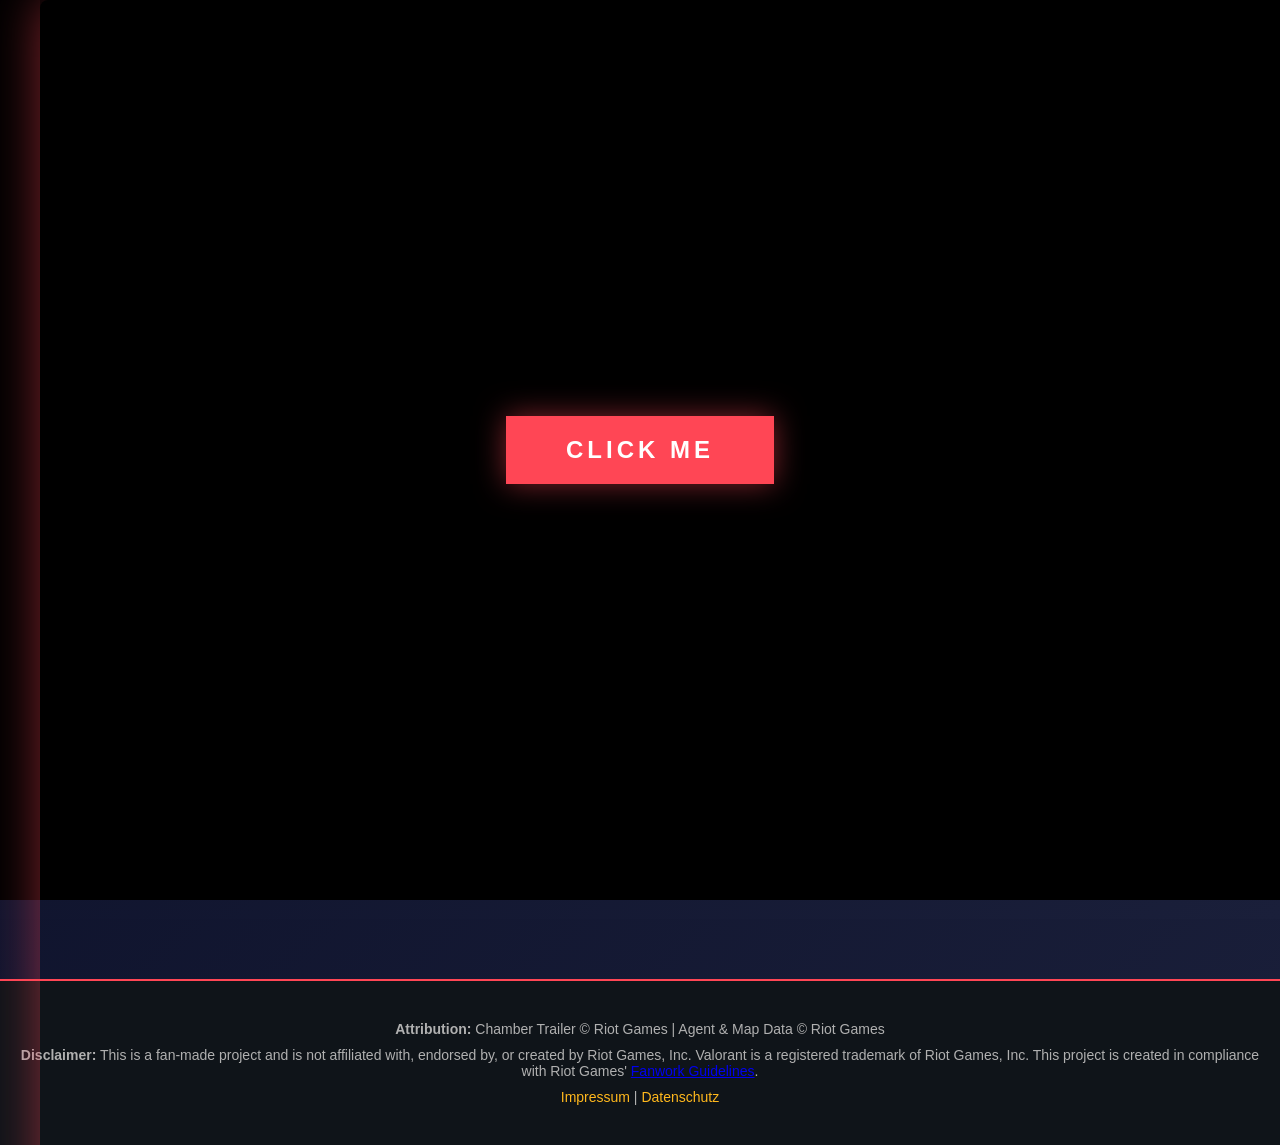
==== commit b0163acd: "Update index.html" ====
--- a/index.html
+++ b/index.html
@@ -7,8 +7,9 @@
     <link rel="stylesheet" href="styles.css">
 </head>
 <body>
+     <!-- Wall of Shame Button -->
+    <a href="wall-of-shame.html" class="wall-of-shame-btn">Wall of Shame 👑</a>
     <!-- YouTube Video Intro Overlay -->
-    <!-- 1. HTML: Das Intro-Element -->
 <div id="videoIntroOverlay" class="video-intro-overlay">
     <div class="video-intro-container">
         <iframe 
@@ -51,7 +52,7 @@
     left: 0;
     width: 100%;
     height: 100%;
-    background: rgba(0, 0, 0, 0.5); /* Verdunkelt das Video */
+    background: rgba(0, 0, 0, 0.5);
     display: flex;
     flex-direction: column;
     align-items: center;
@@ -60,7 +61,7 @@
 }
 
 .btn-continue {
-    background-color: #ff4655; /* Valorant Rot */
+    background-color: #ff4655;
     color: white;
     border: none;
     padding: 20px 60px;
@@ -96,11 +97,9 @@
 
     if (continueBtn && introOverlay) {
         continueBtn.addEventListener("click", function() {
-            // Intro ausblenden
             introOverlay.style.transition = "opacity 0.8s ease";
             introOverlay.style.opacity = "0";
             
-            // Nach der Animation komplett entfernen
             setTimeout(() => {
                 introOverlay.style.display = "none";
             }, 800);
@@ -129,12 +128,6 @@
         </div>
     </div>
 
-
-
-
-
-        
-
     <!-- Manual Selection Screen -->
     <div id="manualScreen" class="screen">
         <nav class="navbar">
@@ -179,23 +172,7 @@
                 </div>
             </div>
         </main>
-
-        <!-- Footer -->
-        <footer class="footer">
-            <div class="footer-content">
-                <p><strong>Attribution:</strong> Chamber Trailer © Riot Games | Agent & Map Data © Riot Games</p>
-                <p>
-                    <strong>Disclaimer:</strong> This is a fan-made project and is not affiliated with, endorsed by, or created by Riot Games, Inc. 
-                    Valorant is a registered trademark of Riot Games, Inc. This project is created in compliance with Riot Games' 
-                    <a href="https://www.riotgames.com/en/legal" target="_blank">Fanwork Guidelines</a>.
-                </p>
-                <p><a href="#impressum-modal" class="impressum-link">Impressum</a> | <a href="#datenschutz-modal" class="datenschutz-link">Datenschutz</a></p>
-            </div>
-        </footer>
-    </div>
-
-    </div>
-    <!-- End of manualScreen -->
+    </div>
 
     <!-- Footer - Outside all screens so it appears everywhere -->
     <footer class="footer">
@@ -209,11 +186,6 @@
             <p><a href="#impressum-modal" class="impressum-link">Impressum</a> | <a href="#datenschutz-modal" class="datenschutz-link">Datenschutz</a></p>
         </div>
     </footer>
-
-    <!-- Impressum Modal -->
-    <div id="impressum-modal" class="modal">
-        <!-- ... rest of your modals ... -->
-    </div>
 
     <!-- Impressum Modal -->
     <div id="impressum-modal" class="modal">
